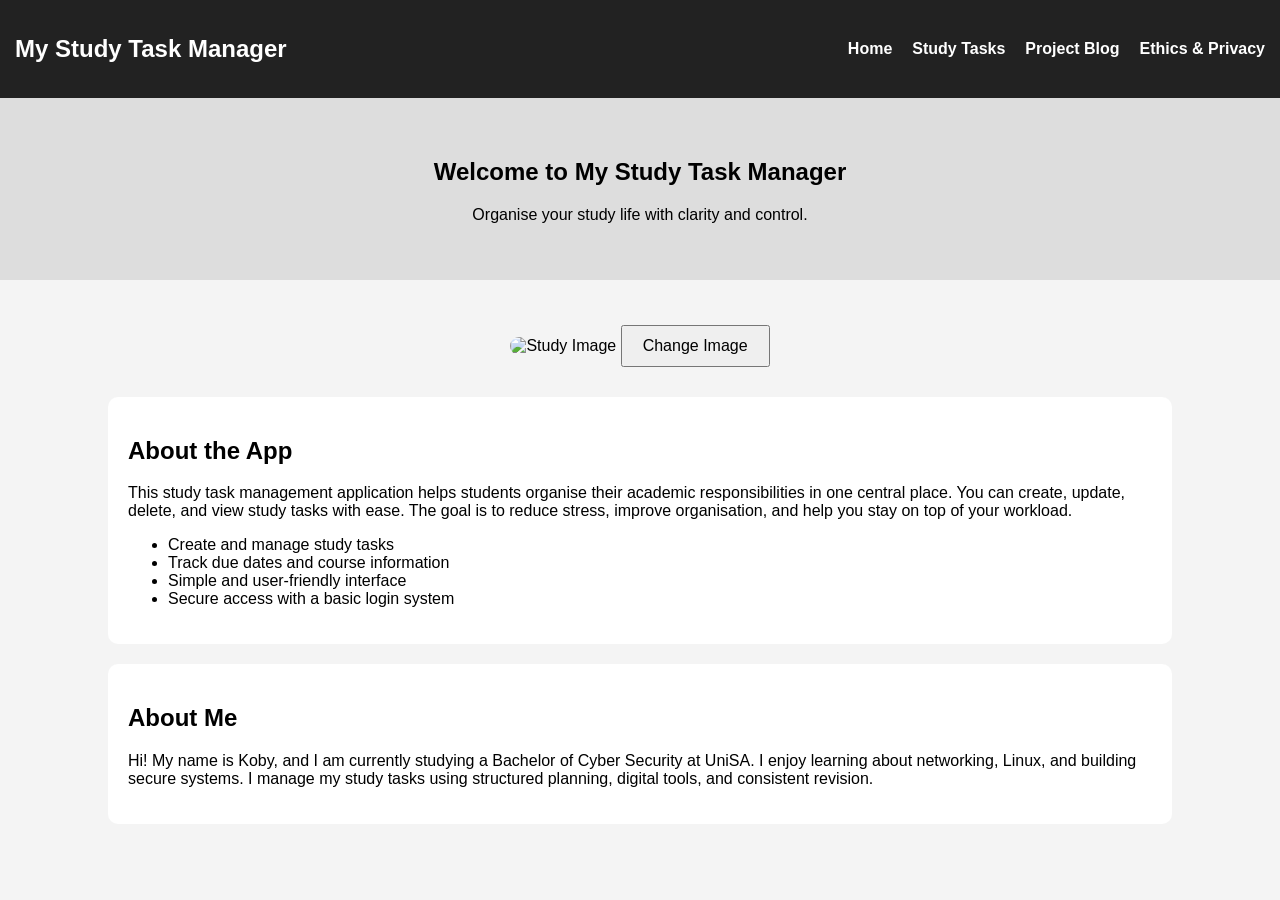
==== Assignment_3_WebPage/html/index.html @ 346cb861 "Added main home page with navigation, image cycling feature, and initial styling." ====
<!DOCTYPE html>
<html lang="en">
<head>
    <meta charset="UTF-8">
    <meta name="viewport" content="width=device-width, initial-scale=1.0">
    <title>My Study Task Manager</title>
    <link rel="stylesheet" href="../css/styles.css">
</head>
<body>

    <!-- Navigation Bar -->
    <nav class="navbar">
        <h1 class="logo">My Study Task Manager</h1>
        <ul class="nav-links">
            <li><a href="index.html">Home</a></li>
            <li><a href="tasks.html">Study Tasks</a></li>
            <li><a href="blog.html">Project Blog</a></li>
            <li><a href="ethics.html">Ethics & Privacy</a></li>
        </ul>
    </nav>

    <!-- Header Section -->
    <header class="hero">
        <h2>Welcome to My Study Task Manager</h2>
        <p>Organise your study life with clarity and control.</p>
    </header>

    <!-- Image Section -->
    <section class="image-section">
        <img id="studyImage" src="../assets/study1.jpg" alt="Study Image">
        <button id="changeImageBtn">Change Image</button>
    </section>

    <!-- About the App -->
    <section class="content-section">
        <h2>About the App</h2>
        <p>
            This study task management application helps students organise their academic responsibilities 
            in one central place. You can create, update, delete, and view study tasks with ease. 
            The goal is to reduce stress, improve organisation, and help you stay on top of your workload.
        </p>
        <ul>
            <li>Create and manage study tasks</li>
            <li>Track due dates and course information</li>
            <li>Simple and user-friendly interface</li>
            <li>Secure access with a basic login system</li>
        </ul>
    </section>

    <!-- About Me -->
    <section class="content-section">
        <h2>About Me</h2>
        <p>
            Hi! My name is Koby, and I am currently studying a Bachelor of Cyber Security at UniSA. 
            I enjoy learning about networking, Linux, and building secure systems. 
            I manage my study tasks using structured planning, digital tools, and consistent revision.
        </p>
    </section>

    <script src="../js/main.js"></script>
</body>
</html>
---- Assignment_3_WebPage/css/styles.css ----
body {
    margin: 0;
    font-family: Arial, sans-serif;
    background: #f4f4f4;
}

/* Navigation Bar */
.navbar {
    background: #222;
    color: white;
    padding: 15px;
    display: flex;
    justify-content: space-between;
    align-items: center;
}

.nav-links {
    list-style: none;
    display: flex;
    gap: 20px;
}

.nav-links a {
    color: white;
    text-decoration: none;
    font-weight: bold;
}

.nav-links a:hover {
    text-decoration: underline;
}

/* Hero Section */
.hero {
    text-align: center;
    padding: 40px;
    background: #ddd;
}

/* Image Section */
.image-section {
    text-align: center;
    margin: 30px 0;
}

.image-section img {
    width: 60%;
    max-width: 600px;
    border-radius: 10px;
}

#changeImageBtn {
    margin-top: 15px;
    padding: 10px 20px;
    font-size: 16px;
}

/* Content Sections */
.content-section {
    background: white;
    margin: 20px auto;
    padding: 20px;
    width: 80%;
    border-radius: 10px;
}
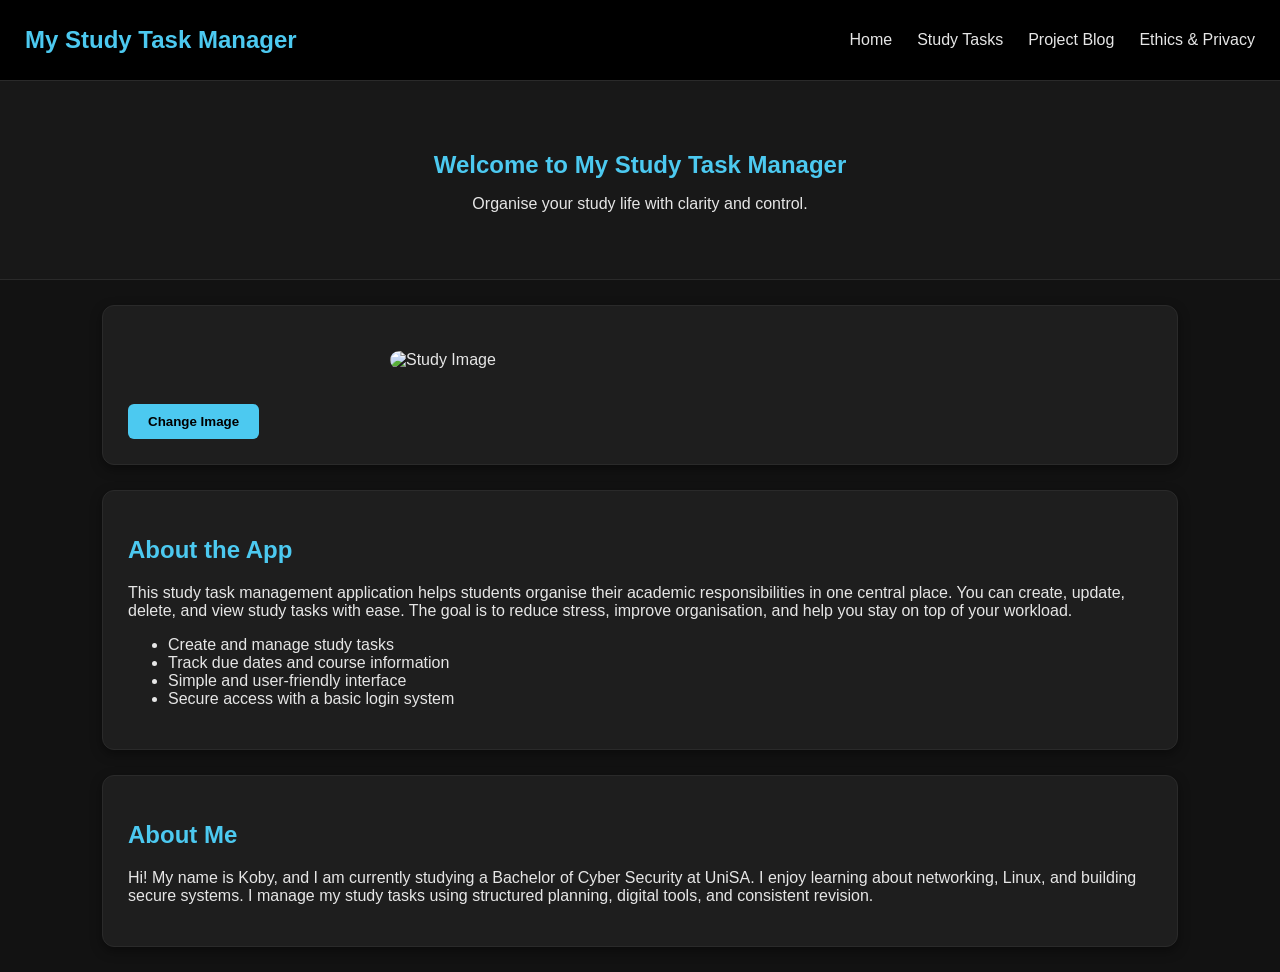
==== commit 3a12ad96: "Touched up the overall UI and improved the visual consistency of the site. Updated the index page to" ====
--- a/Assignment_3_WebPage/html/index.html
+++ b/Assignment_3_WebPage/html/index.html
@@ -26,10 +26,14 @@
     </header>
 
     <!-- Image Section -->
-    <section class="image-section">
-        <img id="studyImage" src="../assets/study1.jpg" alt="Study Image">
-        <button id="changeImageBtn">Change Image</button>
-    </section>
+<section class="content-section">
+
+    <!-- Main image that will rotate through 3 options -->
+    <img id="studyImage" src="../images/study1.png" alt="Study Image" class="study-img">
+
+    <button id="changeImageBtn">Change Image</button>
+
+</section>
 
     <!-- About the App -->
     <section class="content-section">
--- a/Assignment_3_WebPage/css/styles.css
+++ b/Assignment_3_WebPage/css/styles.css
@@ -1,65 +1,308 @@
+/* ---------------------------
+   GLOBAL DARK THEME
+---------------------------- */
+
+:root {
+    --bg-dark: #121212;
+    --bg-card: #1e1e1e;
+    --text-light: #e6e6e6;
+    --text-muted: #b3b3b3;
+    --accent: #4cc9f0;
+    --accent-hover: #3bb8e0;
+    --danger: #ff6b6b;
+    --success: #4caf50;
+    --border: #2a2a2a;
+}
+
 body {
     margin: 0;
-    font-family: Arial, sans-serif;
-    background: #f4f4f4;
-}
-
-/* Navigation Bar */
+    font-family: "Segoe UI", Arial, sans-serif;
+    background: var(--bg-dark);
+    color: var(--text-light);
+}
+
+/* ---------------------------
+   NAVIGATION BAR
+---------------------------- */
+
 .navbar {
-    background: #222;
-    color: white;
-    padding: 15px;
+    background: #000;
+    padding: 15px 25px;
     display: flex;
     justify-content: space-between;
     align-items: center;
+    border-bottom: 1px solid var(--border);
+    animation: fadeDown 0.5s ease forwards;
+    opacity: 0;
+}
+
+.logo {
+    color: var(--accent);
+    margin: 0;
 }
 
 .nav-links {
     list-style: none;
     display: flex;
-    gap: 20px;
+    gap: 25px;
 }
 
 .nav-links a {
-    color: white;
+    color: var(--text-light);
     text-decoration: none;
-    font-weight: bold;
+    font-weight: 500;
+    transition: all 0.25s ease;
 }
 
 .nav-links a:hover {
-    text-decoration: underline;
-}
-
-/* Hero Section */
+    color: var(--accent);
+}
+
+/* ---------------------------
+   HERO SECTION
+---------------------------- */
+
 .hero {
     text-align: center;
-    padding: 40px;
-    background: #ddd;
-}
-
-/* Image Section */
+    padding: 50px 20px;
+    background: #181818;
+    border-bottom: 1px solid var(--border);
+    animation: fadeIn 0.8s ease forwards;
+    opacity: 0;
+}
+
+.hero h2 {
+    margin-bottom: 10px;
+    color: var(--accent);
+}
+
+/* ---------------------------
+   IMAGE SECTION
+---------------------------- */
+
 .image-section {
     text-align: center;
-    margin: 30px 0;
-}
-
-.image-section img {
-    width: 60%;
-    max-width: 600px;
+    margin: 40px auto;
+    padding: 25px;
+    background: var(--bg-card);
+    border-radius: 12px;
+    border: 1px solid var(--border);
+    box-shadow: 0 4px 12px rgba(0, 0, 0, 0.4);
+    max-width: 900px;
+}
+
+.study-img {
+    width: 100%;
+    max-width: 500px;
+    display: block;
+    margin: 20px auto;
     border-radius: 10px;
+    object-fit: cover;
+    transition: opacity 0.4s ease, transform 0.4s ease, box-shadow 0.3s ease;
+}
+
+.study-img:hover {
+    opacity: 0.95;
+    transform: scale(1.03);
+    box-shadow: 0 0 20px rgba(76, 201, 240, 0.3);
 }
 
 #changeImageBtn {
     margin-top: 15px;
     padding: 10px 20px;
-    font-size: 16px;
-}
-
-/* Content Sections */
+    background: var(--accent);
+    border: none;
+    border-radius: 6px;
+    color: #000;
+    font-weight: bold;
+    cursor: pointer;
+    transition: background-color 0.3s ease, transform 0.2s ease;
+}
+
+#changeImageBtn:hover {
+    background: var(--accent-hover);
+    transform: scale(1.05);
+}
+
+/* ---------------------------
+   CONTENT SECTIONS
+---------------------------- */
+
 .content-section {
-    background: white;
-    margin: 20px auto;
-    padding: 20px;
+    background: var(--bg-card);
+    margin: 25px auto;
+    padding: 25px;
     width: 80%;
-    border-radius: 10px;
-}
+    border-radius: 12px;
+    border: 1px solid var(--border);
+    box-shadow: 0 4px 12px rgba(0, 0, 0, 0.4);
+    animation: fadeIn 0.6s ease forwards;
+    opacity: 0;
+}
+
+.content-section h2 {
+    color: var(--accent);
+}
+
+/* ---------------------------
+   FORMS
+---------------------------- */
+
+input, textarea {
+    width: 100%;
+    padding: 10px;
+    background: #111;
+    border: 1px solid var(--border);
+    border-radius: 6px;
+    color: var(--text-light);
+    margin-bottom: 12px;
+    transition: all 0.25s ease;
+}
+
+input:focus, textarea:focus {
+    outline: none;
+    border-color: var(--accent);
+    box-shadow: 0 0 8px var(--accent);
+}
+
+/* ---------------------------
+   BUTTONS
+---------------------------- */
+
+button {
+    padding: 10px 15px;
+    border-radius: 6px;
+    border: none;
+    cursor: pointer;
+    font-weight: bold;
+    transition: all 0.25s ease;
+}
+
+button:hover {
+    transform: translateY(-2px);
+}
+
+#addTaskBtn {
+    background: var(--accent);
+    color: #000;
+}
+
+#addTaskBtn:hover {
+    background: var(--accent-hover);
+}
+
+#updateTaskBtn {
+    background: var(--success);
+    color: #000;
+}
+
+#updateTaskBtn:hover {
+    background: #3e9e45;
+}
+
+/* ---------------------------
+   ERROR MESSAGES
+---------------------------- */
+
+.error-message {
+    color: var(--danger);
+    font-weight: bold;
+}
+
+/* ---------------------------
+   TASK TABLE
+---------------------------- */
+
+#taskTable {
+    width: 100%;
+    border-collapse: collapse;
+    margin-top: 20px;
+}
+
+#taskTable th, #taskTable td {
+    border: 1px solid var(--border);
+    padding: 12px;
+    text-align: left;
+}
+
+#taskTable th {
+    background: #222;
+    color: var(--accent);
+}
+
+#taskTable tr:nth-child(even) {
+    background: #161616;
+}
+
+#taskTable tr:nth-child(odd) {
+    background: #1c1c1c;
+}
+
+#taskTable tr:hover {
+    background: #242424;
+    transition: background 0.3s ease;
+}
+
+#taskTable button {
+    padding: 6px 10px;
+    border-radius: 4px;
+}
+
+#taskTable button:nth-child(1) {
+    background: var(--accent);
+    color: #000;
+}
+
+#taskTable button:nth-child(2) {
+    background: var(--danger);
+    color: #000;
+}
+
+/* ---------------------------
+   DATE & TIME
+---------------------------- */
+
+.date-time {
+    margin-top: 20px;
+    font-style: italic;
+    color: var(--text-muted);
+}
+
+/* ---------------------------
+   TABLES (BLOG PAGE)
+---------------------------- */
+
+table {
+    width: 100%;
+    border-collapse: collapse;
+    margin-top: 15px;
+}
+
+table th, table td {
+    border: 1px solid var(--border);
+    padding: 12px;
+}
+
+table th {
+    background: #222;
+    color: var(--accent);
+}
+
+/* ---------------------------
+   ANIMATIONS
+---------------------------- */
+
+@keyframes fadeIn {
+    from { opacity: 0; transform: translateY(10px); }
+    to { opacity: 1; transform: translateY(0); }
+}
+
+@keyframes fadeDown {
+    from { opacity: 0; transform: translateY(-10px); }
+    to { opacity: 1; transform: translateY(0); }
+}
+/* image swap */
+.fade-out {
+    opacity: 0;
+    transition: opacity 0.4s ease;
+}
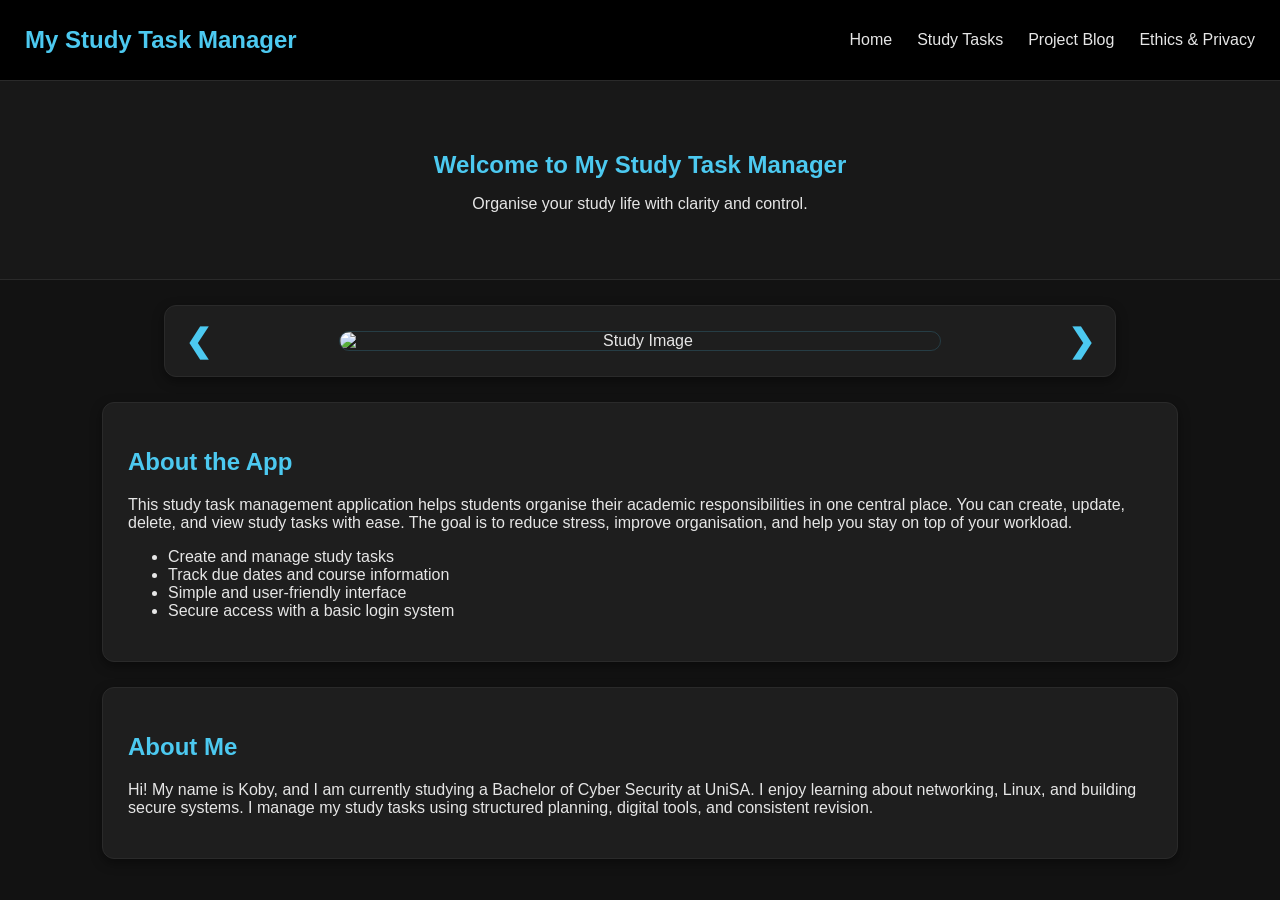
==== commit 01b381b3: "Fixed arrow navigation on the index page by removing global hover effects from arrow buttons and upd" ====
--- a/Assignment_3_WebPage/html/index.html
+++ b/Assignment_3_WebPage/html/index.html
@@ -26,12 +26,16 @@
     </header>
 
     <!-- Image Section -->
-<section class="content-section">
+<section class="content-section image-section">
+
+    <!-- Left arrow -->
+    <button class="arrow-btn left-arrow" id="prevImage">&#10094;</button>
 
     <!-- Main image that will rotate through 3 options -->
     <img id="studyImage" src="../images/study1.png" alt="Study Image" class="study-img">
 
-    <button id="changeImageBtn">Change Image</button>
+    <!-- Right arrow -->
+    <button class="arrow-btn right-arrow" id="nextImage">&#10095;</button>
 
 </section>
 
--- a/Assignment_3_WebPage/css/styles.css
+++ b/Assignment_3_WebPage/css/styles.css
@@ -81,47 +81,60 @@
 ---------------------------- */
 
 .image-section {
-    text-align: center;
-    margin: 40px auto;
-    padding: 25px;
-    background: var(--bg-card);
-    border-radius: 12px;
-    border: 1px solid var(--border);
-    box-shadow: 0 4px 12px rgba(0, 0, 0, 0.4);
-    max-width: 900px;
-}
-
+  position: relative;
+  text-align: center;
+  margin: 40px auto;
+  padding: 30px;
+  background: var(--bg-card);
+  border-radius: 12px;
+  border: 1px solid var(--border);
+  max-width: 900px;
+  box-shadow: 0 2px 8px rgba(0,0,0,0.35);
+}
+
+/* Image */
 .study-img {
-    width: 100%;
-    max-width: 500px;
-    display: block;
-    margin: 20px auto;
-    border-radius: 10px;
-    object-fit: cover;
-    transition: opacity 0.4s ease, transform 0.4s ease, box-shadow 0.3s ease;
+  width: 100%;
+  max-width: 600px;
+  display: block;
+  margin: 0 auto;
+  border-radius: 10px;
+  border: 1px solid rgba(76, 201, 240, 0.18);
+  object-fit: cover;
+  transition: opacity 0.35s ease, transform 0.35s ease;
 }
 
 .study-img:hover {
-    opacity: 0.95;
-    transform: scale(1.03);
-    box-shadow: 0 0 20px rgba(76, 201, 240, 0.3);
-}
-
-#changeImageBtn {
-    margin-top: 15px;
-    padding: 10px 20px;
-    background: var(--accent);
-    border: none;
-    border-radius: 6px;
-    color: #000;
-    font-weight: bold;
-    cursor: pointer;
-    transition: background-color 0.3s ease, transform 0.2s ease;
-}
-
-#changeImageBtn:hover {
-    background: var(--accent-hover);
-    transform: scale(1.05);
+  opacity: 0.97;
+  transform: scale(1.015);
+}
+
+/* Arrows */
+.arrow-btn {
+  position: absolute;
+  top: 50%;
+  transform: translateY(-50%);
+  background: transparent;
+  border: none;
+  color: var(--accent);
+  font-size: 2rem;
+  cursor: pointer;
+  padding: 0 10px;
+  transition: color 0.3s ease, transform 0.2s ease;
+}
+
+/* Override global button hover movement for arrows */
+.arrow-btn:hover {
+  color: var(--accent-hover);
+  transform: translateY(-50%) scale(1.05);
+}
+
+.left-arrow {
+  left: 10px;
+}
+
+.right-arrow {
+  right: 10px;
 }
 
 /* ---------------------------
@@ -178,26 +191,9 @@
     transition: all 0.25s ease;
 }
 
-button:hover {
+/* was: button:hover { ... } */
+button:not(.arrow-btn):hover {
     transform: translateY(-2px);
-}
-
-#addTaskBtn {
-    background: var(--accent);
-    color: #000;
-}
-
-#addTaskBtn:hover {
-    background: var(--accent-hover);
-}
-
-#updateTaskBtn {
-    background: var(--success);
-    color: #000;
-}
-
-#updateTaskBtn:hover {
-    background: #3e9e45;
 }
 
 /* ---------------------------
@@ -301,8 +297,44 @@
     from { opacity: 0; transform: translateY(-10px); }
     to { opacity: 1; transform: translateY(0); }
 }
+
 /* image swap */
 .fade-out {
     opacity: 0;
     transition: opacity 0.4s ease;
 }
+
+/* Error image container */
+.error-image-box {
+  background: var(--bg-card);
+  border: 1px solid var(--border);
+  border-radius: 12px;
+  box-shadow: 0 4px 12px rgba(0, 0, 0, 0.4);
+  padding: 20px;
+  margin: 25px auto;
+  max-width: 800px;
+  text-align: center;
+}
+
+/* Error images */
+.error-img {
+  width: 100%;
+  max-width: 700px;
+  border-radius: 10px;
+  object-fit: contain;
+  display: block;
+  margin: 0 auto;
+  transition: transform 0.3s ease, box-shadow 0.3s ease;
+}
+
+.error-img:hover {
+  transform: scale(1.02);
+  box-shadow: 0 0 20px rgba(255, 107, 107, 0.3);
+}
+
+/* Captions */
+.error-caption {
+  color: var(--text-muted);
+  font-style: italic;
+  margin-top: 10px;
+}
